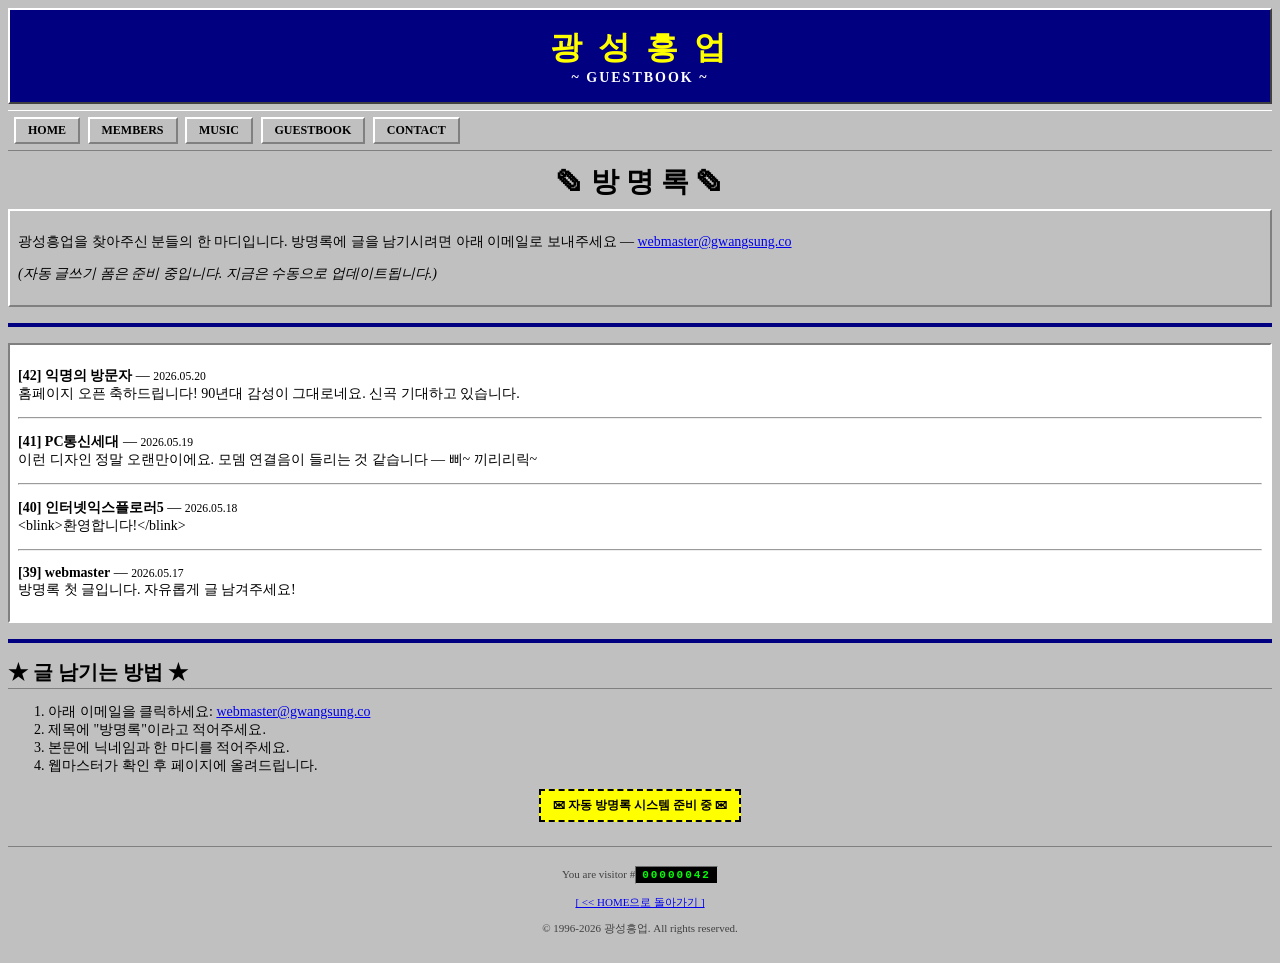
==== guestbook.html @ e9d25f79 "feat: 광성흥업 레트로 넷스케이프 스타일 홈페이지 초기 구축 홈/멤버/음악/방명록 4개 페이지로 구성된 정적 사이트. 회색 배경, Times serif, 파란 밑줄 링크, 베벨" ====
<!DOCTYPE html>
<html lang="ko">
<head>
  <meta charset="UTF-8">
  <title>광성흥업 - GUESTBOOK</title>
  <meta name="viewport" content="width=device-width, initial-scale=1.0">
  <link rel="stylesheet" href="style.css">
</head>
<body>

  <div class="banner">
    <span class="title">광 성 흥 업</span>
    <span class="subtitle">~ GUESTBOOK ~</span>
  </div>

  <div class="navbar">
    <a href="index.html">HOME</a>
    <a href="members.html">MEMBERS</a>
    <a href="music.html">MUSIC</a>
    <a href="guestbook.html">GUESTBOOK</a>
    <a href="mailto:webmaster@gwangsung.co">CONTACT</a>
  </div>

  <h1>✎ 방 명 록 ✎</h1>

  <div class="bevel-out">
    <p>
      광성흥업을 찾아주신 분들의 한 마디입니다.
      방명록에 글을 남기시려면 아래 이메일로 보내주세요 &mdash;
      <a href="mailto:webmaster@gwangsung.co?subject=방명록">webmaster@gwangsung.co</a>
    </p>
    <p>
      <i>(자동 글쓰기 폼은 준비 중입니다. 지금은 수동으로 업데이트됩니다.)</i>
    </p>
  </div>

  <hr class="fancy">

  <div class="bevel-in" style="background-color:#ffffff;">
    <p>
      <b>[42] 익명의 방문자</b> &mdash; <small>2026.05.20</small><br>
      홈페이지 오픈 축하드립니다! 90년대 감성이 그대로네요. 신곡 기대하고 있습니다.
    </p>
    <hr>
    <p>
      <b>[41] PC통신세대</b> &mdash; <small>2026.05.19</small><br>
      이런 디자인 정말 오랜만이에요. 모뎀 연결음이 들리는 것 같습니다 &mdash; 삐~ 끼리리릭~
    </p>
    <hr>
    <p>
      <b>[40] 인터넷익스플로러5</b> &mdash; <small>2026.05.18</small><br>
      &lt;blink&gt;환영합니다!&lt;/blink&gt;
    </p>
    <hr>
    <p>
      <b>[39] webmaster</b> &mdash; <small>2026.05.17</small><br>
      방명록 첫 글입니다. 자유롭게 글 남겨주세요!
    </p>
  </div>

  <hr class="fancy">

  <h2>★ 글 남기는 방법 ★</h2>

  <ol>
    <li>아래 이메일을 클릭하세요: <a href="mailto:webmaster@gwangsung.co?subject=방명록">webmaster@gwangsung.co</a></li>
    <li>제목에 "방명록"이라고 적어주세요.</li>
    <li>본문에 닉네임과 한 마디를 적어주세요.</li>
    <li>웹마스터가 확인 후 페이지에 올려드립니다.</li>
  </ol>

  <center>
    <span class="under-construction">✉ 자동 방명록 시스템 준비 중 ✉</span>
  </center>

  <div class="footer">
    <p>
      You are visitor #<span class="counter">00000042</span>
    </p>
    <p>
      <a href="index.html">[ &lt;&lt; HOME으로 돌아가기 ]</a>
    </p>
    <p>
      &copy; 1996-2026 광성흥업. All rights reserved.
    </p>
  </div>

</body>
</html>
---- style.css ----
/* 광성흥업 - retro Netscape styling */

body {
  background-color: #c0c0c0;
  color: #000000;
  font-family: "Times New Roman", Times, serif;
  font-size: 14px;
  margin: 8px;
  padding: 0;
}

a:link    { color: #0000ee; text-decoration: underline; }
a:visited { color: #551a8b; text-decoration: underline; }
a:active  { color: #ff0000; text-decoration: underline; }

h1, h2, h3 {
  font-family: "Times New Roman", Times, serif;
  font-weight: bold;
  margin: 12px 0 8px 0;
}

h1 { font-size: 28px; text-align: center; }
h2 { font-size: 20px; border-bottom: 1px solid #808080; padding-bottom: 2px; }
h3 { font-size: 16px; }

/* Beveled box - the classic Win95/Netscape look */
.bevel-out {
  border-top:    2px solid #ffffff;
  border-left:   2px solid #ffffff;
  border-right:  2px solid #808080;
  border-bottom: 2px solid #808080;
  background-color: #c0c0c0;
  padding: 8px;
}

.bevel-in {
  border-top:    2px solid #808080;
  border-left:   2px solid #808080;
  border-right:  2px solid #ffffff;
  border-bottom: 2px solid #ffffff;
  background-color: #c0c0c0;
  padding: 8px;
}

/* Page header banner */
.banner {
  background-color: #000080;
  color: #ffff00;
  text-align: center;
  padding: 16px;
  font-family: "Times New Roman", Times, serif;
  font-weight: bold;
  letter-spacing: 4px;
  border-top:    2px solid #ffffff;
  border-left:   2px solid #ffffff;
  border-right:  2px solid #404040;
  border-bottom: 2px solid #404040;
}

.banner .title { font-size: 32px; display: block; }
.banner .subtitle { font-size: 14px; color: #ffffff; letter-spacing: 2px; }

/* Top navigation - mimics Netscape directory buttons */
.navbar {
  margin: 6px 0;
  padding: 4px;
  background-color: #c0c0c0;
  border-top:    1px solid #ffffff;
  border-bottom: 1px solid #808080;
}

.navbar a {
  display: inline-block;
  padding: 4px 12px;
  margin: 2px;
  background-color: #c0c0c0;
  color: #000000;
  text-decoration: none;
  font-size: 12px;
  font-weight: bold;
  border-top:    2px solid #ffffff;
  border-left:   2px solid #ffffff;
  border-right:  2px solid #808080;
  border-bottom: 2px solid #808080;
}

.navbar a:active {
  border-top:    2px solid #808080;
  border-left:   2px solid #808080;
  border-right:  2px solid #ffffff;
  border-bottom: 2px solid #ffffff;
}

/* Content table for member/music listings */
table.classic {
  border-collapse: collapse;
  width: 100%;
  background-color: #ffffff;
}

table.classic th {
  background-color: #000080;
  color: #ffffff;
  padding: 4px 8px;
  text-align: left;
  border: 1px solid #000000;
}

table.classic td {
  padding: 6px 8px;
  border: 1px solid #808080;
  vertical-align: top;
}

table.classic tr:nth-child(even) td {
  background-color: #e8e8e8;
}

/* Member card */
.member-card {
  background-color: #ffffff;
  padding: 10px;
  margin: 8px 0;
  border-top:    2px solid #ffffff;
  border-left:   2px solid #ffffff;
  border-right:  2px solid #808080;
  border-bottom: 2px solid #808080;
}

.member-card h3 {
  margin-top: 0;
  color: #000080;
}

/* Footer */
.footer {
  margin-top: 24px;
  padding: 8px;
  text-align: center;
  font-size: 11px;
  color: #404040;
  border-top: 1px solid #808080;
}

.counter {
  display: inline-block;
  background-color: #000000;
  color: #00ff00;
  font-family: "Courier New", Courier, monospace;
  font-weight: bold;
  padding: 2px 6px;
  border: 1px inset #c0c0c0;
  letter-spacing: 2px;
}

.under-construction {
  background-color: #ffff00;
  color: #000000;
  padding: 6px 12px;
  display: inline-block;
  font-weight: bold;
  border: 2px dashed #000000;
  font-size: 12px;
}

hr.fancy {
  border: 0;
  height: 4px;
  background-color: #000080;
  margin: 16px 0;
}

.blink-fallback {
  color: #ff0000;
  font-weight: bold;
}

ul.dot li::marker {
  content: "▸ ";
  color: #000080;
}

blockquote.note {
  background-color: #ffffe0;
  border-left: 4px solid #808000;
  padding: 8px 12px;
  margin: 12px 0;
  font-style: italic;
}
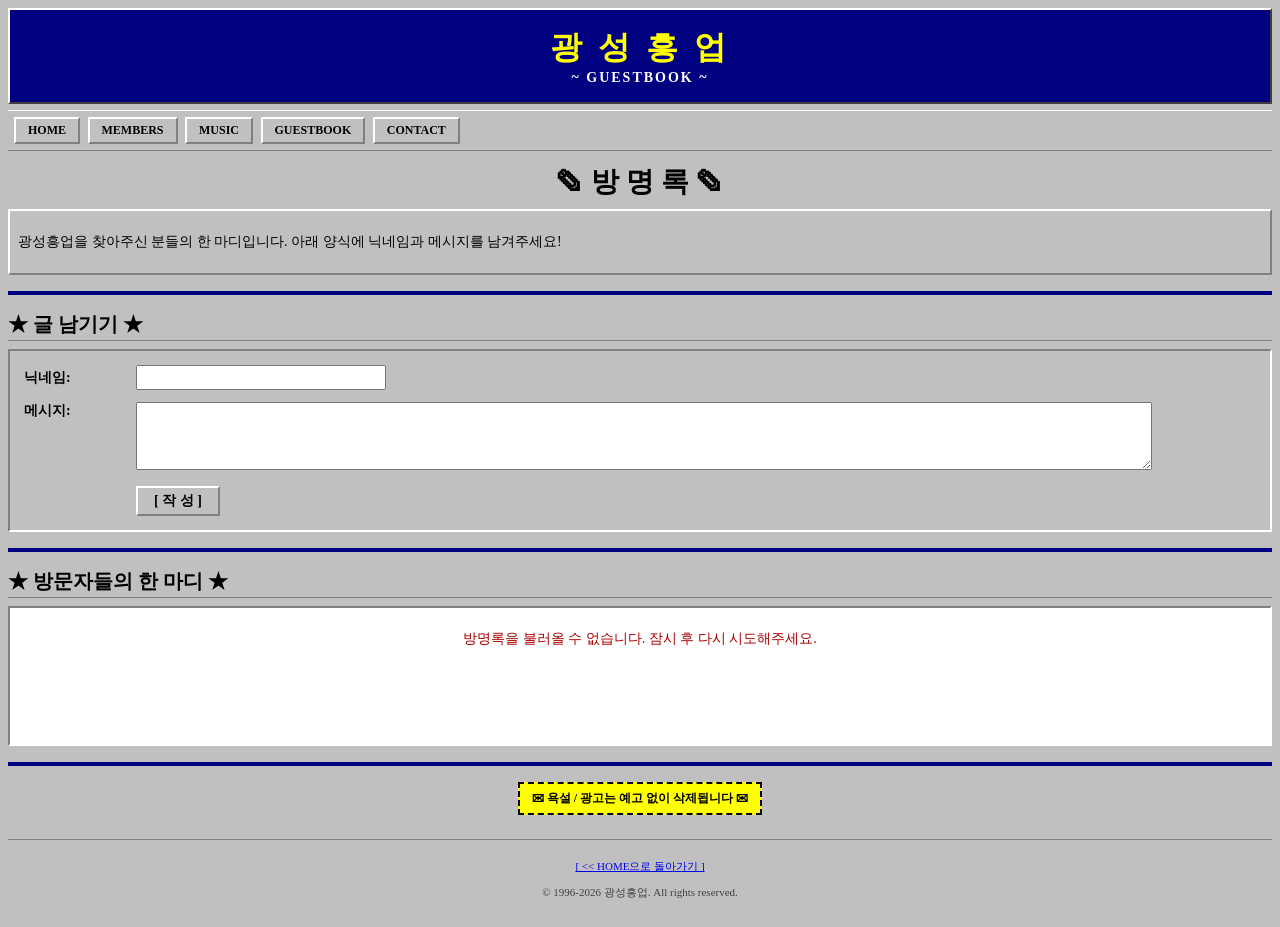
==== commit b94eeb2d: "feat: 자동 방명록 구현 (Vercel Serverless + Upstash Redis) - api/guestbook.js: GET으로 목록 조회, POST로 글 등록.   U" ====
--- a/guestbook.html
+++ b/guestbook.html
@@ -26,57 +26,56 @@
   <div class="bevel-out">
     <p>
       광성흥업을 찾아주신 분들의 한 마디입니다.
-      방명록에 글을 남기시려면 아래 이메일로 보내주세요 &mdash;
-      <a href="mailto:webmaster@gwangsung.co?subject=방명록">webmaster@gwangsung.co</a>
-    </p>
-    <p>
-      <i>(자동 글쓰기 폼은 준비 중입니다. 지금은 수동으로 업데이트됩니다.)</i>
+      아래 양식에 닉네임과 메시지를 남겨주세요!
     </p>
   </div>
 
   <hr class="fancy">
 
-  <div class="bevel-in" style="background-color:#ffffff;">
-    <p>
-      <b>[42] 익명의 방문자</b> &mdash; <small>2026.05.20</small><br>
-      홈페이지 오픈 축하드립니다! 90년대 감성이 그대로네요. 신곡 기대하고 있습니다.
-    </p>
-    <hr>
-    <p>
-      <b>[41] PC통신세대</b> &mdash; <small>2026.05.19</small><br>
-      이런 디자인 정말 오랜만이에요. 모뎀 연결음이 들리는 것 같습니다 &mdash; 삐~ 끼리리릭~
-    </p>
-    <hr>
-    <p>
-      <b>[40] 인터넷익스플로러5</b> &mdash; <small>2026.05.18</small><br>
-      &lt;blink&gt;환영합니다!&lt;/blink&gt;
-    </p>
-    <hr>
-    <p>
-      <b>[39] webmaster</b> &mdash; <small>2026.05.17</small><br>
-      방명록 첫 글입니다. 자유롭게 글 남겨주세요!
-    </p>
+  <h2>★ 글 남기기 ★</h2>
+
+  <form id="gb-form" class="bevel-in" autocomplete="off">
+    <table cellpadding="6" cellspacing="0" style="width:100%;">
+      <tr>
+        <td width="100"><b>닉네임:</b></td>
+        <td><input type="text" id="gb-nickname" name="nickname" maxlength="30" size="30" required style="font-family:'Courier New',monospace;font-size:13px;padding:3px;"></td>
+      </tr>
+      <tr>
+        <td valign="top"><b>메시지:</b></td>
+        <td><textarea id="gb-message" name="message" maxlength="500" rows="4" cols="50" required style="font-family:'Courier New',monospace;font-size:13px;padding:3px;width:90%;"></textarea></td>
+      </tr>
+      <!-- honeypot -->
+      <tr style="position:absolute;left:-9999px;" aria-hidden="true">
+        <td><label>Website</label></td>
+        <td><input type="text" name="website" tabindex="-1" autocomplete="off"></td>
+      </tr>
+      <tr>
+        <td></td>
+        <td>
+          <button type="submit" id="gb-submit" style="font-family:'Times New Roman',serif;font-size:14px;padding:4px 16px;background-color:#c0c0c0;border-top:2px solid #ffffff;border-left:2px solid #ffffff;border-right:2px solid #808080;border-bottom:2px solid #808080;cursor:pointer;font-weight:bold;">
+            [ 작 성 ]
+          </button>
+          <span id="gb-status" style="margin-left:12px;font-size:12px;"></span>
+        </td>
+      </tr>
+    </table>
+  </form>
+
+  <hr class="fancy">
+
+  <h2>★ 방문자들의 한 마디 ★</h2>
+
+  <div id="gb-entries" class="bevel-in" style="background-color:#ffffff;min-height:120px;">
+    <p style="text-align:center;color:#808080;font-style:italic;">방명록을 불러오는 중...</p>
   </div>
 
   <hr class="fancy">
 
-  <h2>★ 글 남기는 방법 ★</h2>
-
-  <ol>
-    <li>아래 이메일을 클릭하세요: <a href="mailto:webmaster@gwangsung.co?subject=방명록">webmaster@gwangsung.co</a></li>
-    <li>제목에 "방명록"이라고 적어주세요.</li>
-    <li>본문에 닉네임과 한 마디를 적어주세요.</li>
-    <li>웹마스터가 확인 후 페이지에 올려드립니다.</li>
-  </ol>
-
   <center>
-    <span class="under-construction">✉ 자동 방명록 시스템 준비 중 ✉</span>
+    <span class="under-construction">✉ 욕설 / 광고는 예고 없이 삭제됩니다 ✉</span>
   </center>
 
   <div class="footer">
-    <p>
-      You are visitor #<span class="counter">00000042</span>
-    </p>
     <p>
       <a href="index.html">[ &lt;&lt; HOME으로 돌아가기 ]</a>
     </p>
@@ -85,5 +84,104 @@
     </p>
   </div>
 
+  <script>
+    const entriesEl = document.getElementById("gb-entries");
+    const form = document.getElementById("gb-form");
+    const statusEl = document.getElementById("gb-status");
+    const submitBtn = document.getElementById("gb-submit");
+
+    function escapeHtml(s) {
+      return String(s)
+        .replace(/&/g, "&amp;")
+        .replace(/</g, "&lt;")
+        .replace(/>/g, "&gt;")
+        .replace(/"/g, "&quot;")
+        .replace(/'/g, "&#39;");
+    }
+
+    function formatDate(iso) {
+      const d = new Date(iso);
+      if (isNaN(d)) return "";
+      const yyyy = d.getFullYear();
+      const mm = String(d.getMonth() + 1).padStart(2, "0");
+      const dd = String(d.getDate()).padStart(2, "0");
+      const hh = String(d.getHours()).padStart(2, "0");
+      const mi = String(d.getMinutes()).padStart(2, "0");
+      return `${yyyy}.${mm}.${dd} ${hh}:${mi}`;
+    }
+
+    async function loadEntries() {
+      try {
+        const res = await fetch("/api/guestbook", { cache: "no-store" });
+        if (!res.ok) throw new Error("불러오기 실패");
+        const data = await res.json();
+        renderEntries(data.entries || []);
+      } catch (err) {
+        entriesEl.innerHTML = '<p style="color:#aa0000;text-align:center;">방명록을 불러올 수 없습니다. 잠시 후 다시 시도해주세요.</p>';
+      }
+    }
+
+    function renderEntries(entries) {
+      if (entries.length === 0) {
+        entriesEl.innerHTML = '<p style="text-align:center;color:#808080;font-style:italic;">아직 방명록이 비어 있습니다. 첫 방문자가 되어주세요!</p>';
+        return;
+      }
+      const total = entries.length;
+      const html = entries.map((e, i) => {
+        const num = String(total - i).padStart(2, "0");
+        const nick = escapeHtml(e.nickname || "익명");
+        const msg = escapeHtml(e.message || "").replace(/\n/g, "<br>");
+        const when = formatDate(e.at);
+        return `
+          <p>
+            <b>[${num}] ${nick}</b> &mdash; <small>${when}</small><br>
+            ${msg}
+          </p>
+          <hr>
+        `;
+      }).join("");
+      entriesEl.innerHTML = html;
+    }
+
+    form.addEventListener("submit", async (e) => {
+      e.preventDefault();
+      const nickname = document.getElementById("gb-nickname").value.trim();
+      const message = document.getElementById("gb-message").value.trim();
+      const website = form.querySelector('input[name="website"]').value;
+
+      if (!nickname || !message) {
+        statusEl.textContent = "닉네임과 메시지를 모두 입력해주세요.";
+        statusEl.style.color = "#aa0000";
+        return;
+      }
+
+      submitBtn.disabled = true;
+      statusEl.textContent = "전송 중...";
+      statusEl.style.color = "#000080";
+
+      try {
+        const res = await fetch("/api/guestbook", {
+          method: "POST",
+          headers: { "Content-Type": "application/json" },
+          body: JSON.stringify({ nickname, message, website }),
+        });
+        const data = await res.json();
+        if (!res.ok) throw new Error(data.error || "전송 실패");
+        statusEl.textContent = "★ 등록 완료! ★";
+        statusEl.style.color = "#008000";
+        document.getElementById("gb-message").value = "";
+        await loadEntries();
+      } catch (err) {
+        statusEl.textContent = err.message || "전송 실패";
+        statusEl.style.color = "#aa0000";
+      } finally {
+        submitBtn.disabled = false;
+        setTimeout(() => { statusEl.textContent = ""; }, 4000);
+      }
+    });
+
+    loadEntries();
+  </script>
+
 </body>
 </html>
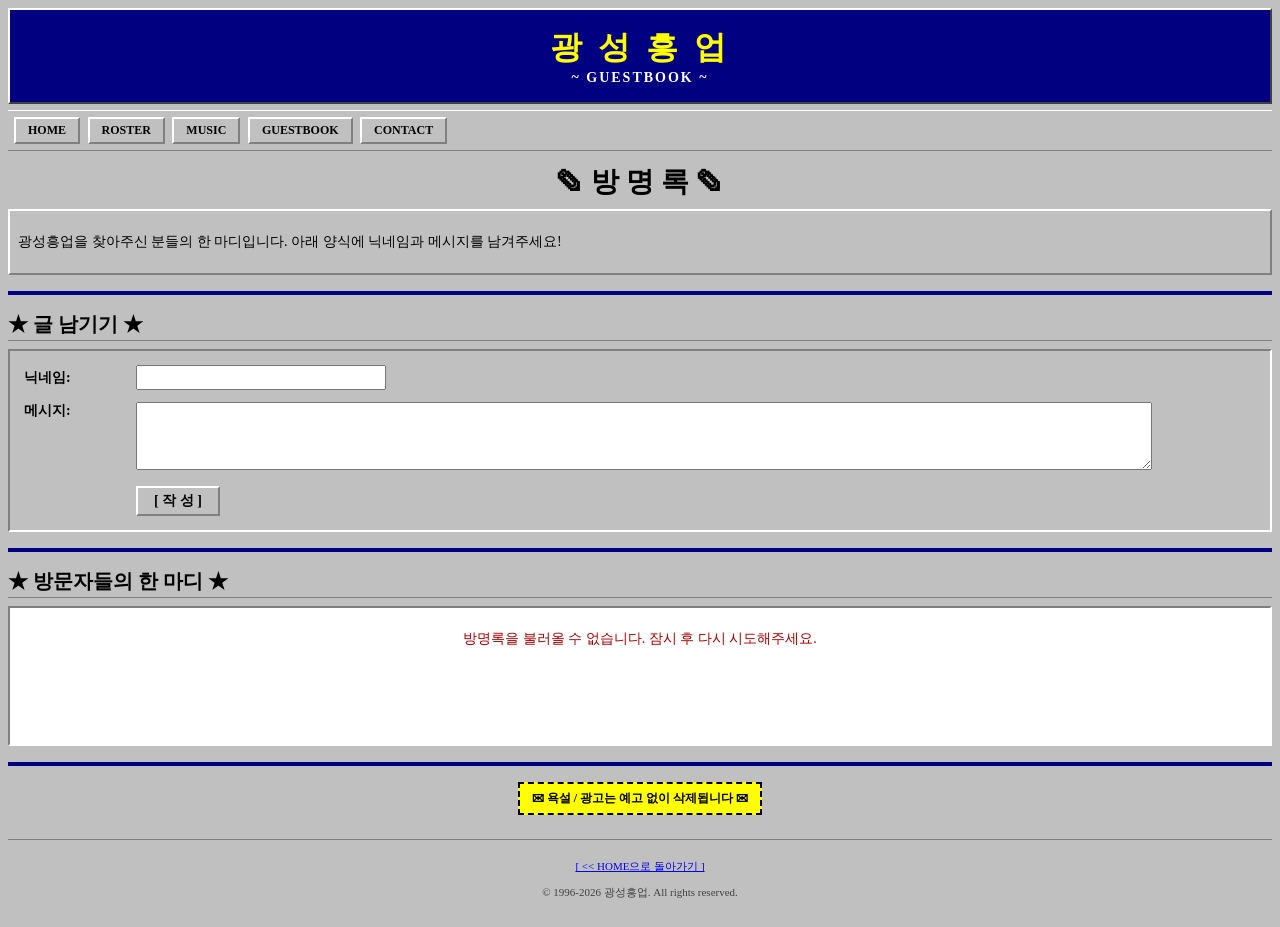
==== commit a37c43ea: "레이블 컨셉으로 카피 정리 - 영문 표기: KWANG SUNG ENTERTAINMENT → GWANGSUNG CORPORATION - 'MEMBERS' 네비/타이틀 → 'ROSTE" ====
--- a/guestbook.html
+++ b/guestbook.html
@@ -15,7 +15,7 @@
 
   <div class="navbar">
     <a href="index.html">HOME</a>
-    <a href="members.html">MEMBERS</a>
+    <a href="members.html">ROSTER</a>
     <a href="music.html">MUSIC</a>
     <a href="guestbook.html">GUESTBOOK</a>
     <a href="mailto:webmaster@gwangsung.co">CONTACT</a>
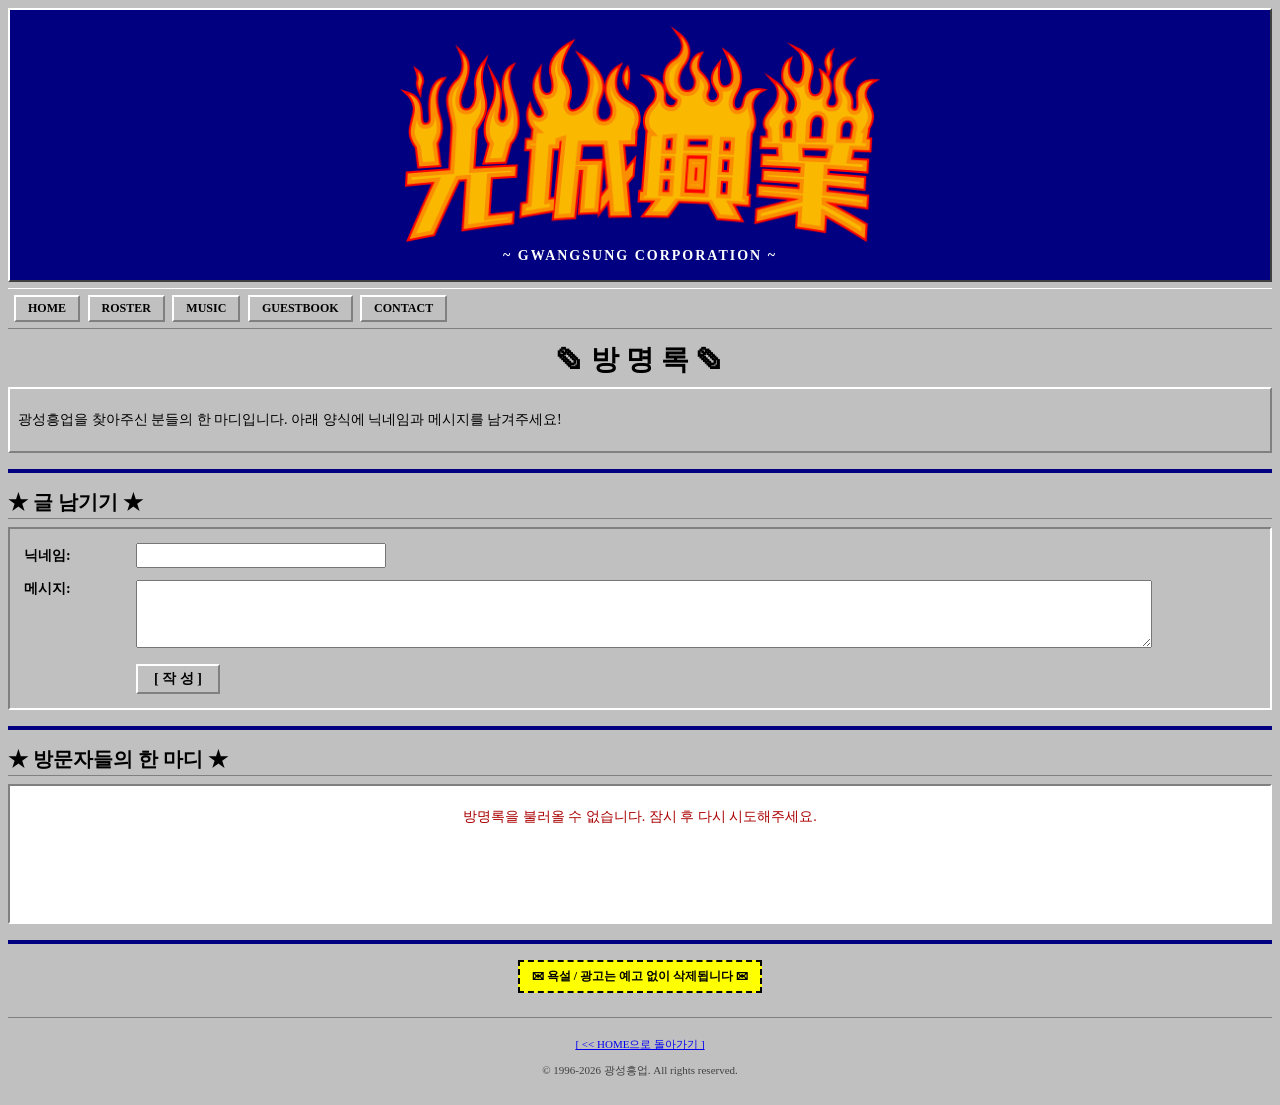
==== commit 9bde6ea9: "모든 페이지 배너를 로고 + GWANGSUNG CORPORATION으로 통일 ROSTER / MUSIC / GUESTBOOK 페이지 배너에도 광성흥업 로고 이미지를 적용하고 부제를" ====
--- a/guestbook.html
+++ b/guestbook.html
@@ -9,8 +9,8 @@
 <body>
 
   <div class="banner">
-    <span class="title">광 성 흥 업</span>
-    <span class="subtitle">~ GUESTBOOK ~</span>
+    <a href="index.html"><img src="images/logo.png" alt="광성흥업" class="logo"></a>
+    <span class="subtitle">~ GWANGSUNG CORPORATION ~</span>
   </div>
 
   <div class="navbar">
--- a/style.css
+++ b/style.css
@@ -58,7 +58,15 @@
 }
 
 .banner .title { font-size: 32px; display: block; }
-.banner .subtitle { font-size: 14px; color: #ffffff; letter-spacing: 2px; }
+.banner .subtitle { font-size: 14px; color: #ffffff; letter-spacing: 2px; display: block; margin-top: 6px; }
+
+.banner .logo {
+  display: block;
+  max-width: 480px;
+  width: 80%;
+  height: auto;
+  margin: 0 auto;
+}
 
 /* Top navigation - mimics Netscape directory buttons */
 .navbar {
@@ -187,3 +195,70 @@
   margin: 12px 0;
   font-style: italic;
 }
+
+/* Desktop panel - classic Win95 teal background with icons */
+.desktop {
+  background-color: #008080;
+  padding: 32px 16px;
+  margin: 16px 0;
+  border-top:    2px solid #404040;
+  border-left:   2px solid #404040;
+  border-right:  2px solid #ffffff;
+  border-bottom: 2px solid #ffffff;
+  display: flex;
+  flex-wrap: wrap;
+  gap: 32px 48px;
+  justify-content: center;
+}
+
+.desktop .icon {
+  display: block;
+  width: 110px;
+  text-align: center;
+  text-decoration: none;
+  color: #ffffff;
+  padding: 6px;
+  border: 1px dotted transparent;
+}
+
+.desktop .icon:link,
+.desktop .icon:visited,
+.desktop .icon:active {
+  color: #ffffff;
+  text-decoration: none;
+}
+
+.desktop .icon:hover {
+  background-color: #000080;
+  border: 1px dotted #ffff00;
+}
+
+.desktop .icon-img {
+  display: block;
+  margin: 0 auto 6px auto;
+  width: 64px;
+  height: 64px;
+  line-height: 0;
+}
+
+.desktop .icon-label {
+  font-family: "Times New Roman", Times, serif;
+  font-size: 13px;
+  font-weight: bold;
+  color: #ffffff;
+  text-shadow: 1px 1px 0 #000000;
+  line-height: 1.3;
+}
+
+.desktop .badge {
+  display: inline-block;
+  margin-top: 3px;
+  padding: 1px 6px;
+  background-color: #ffff00;
+  color: #000000;
+  font-size: 10px;
+  font-family: "Courier New", Courier, monospace;
+  text-shadow: none;
+  border: 1px solid #000000;
+  letter-spacing: 1px;
+}
